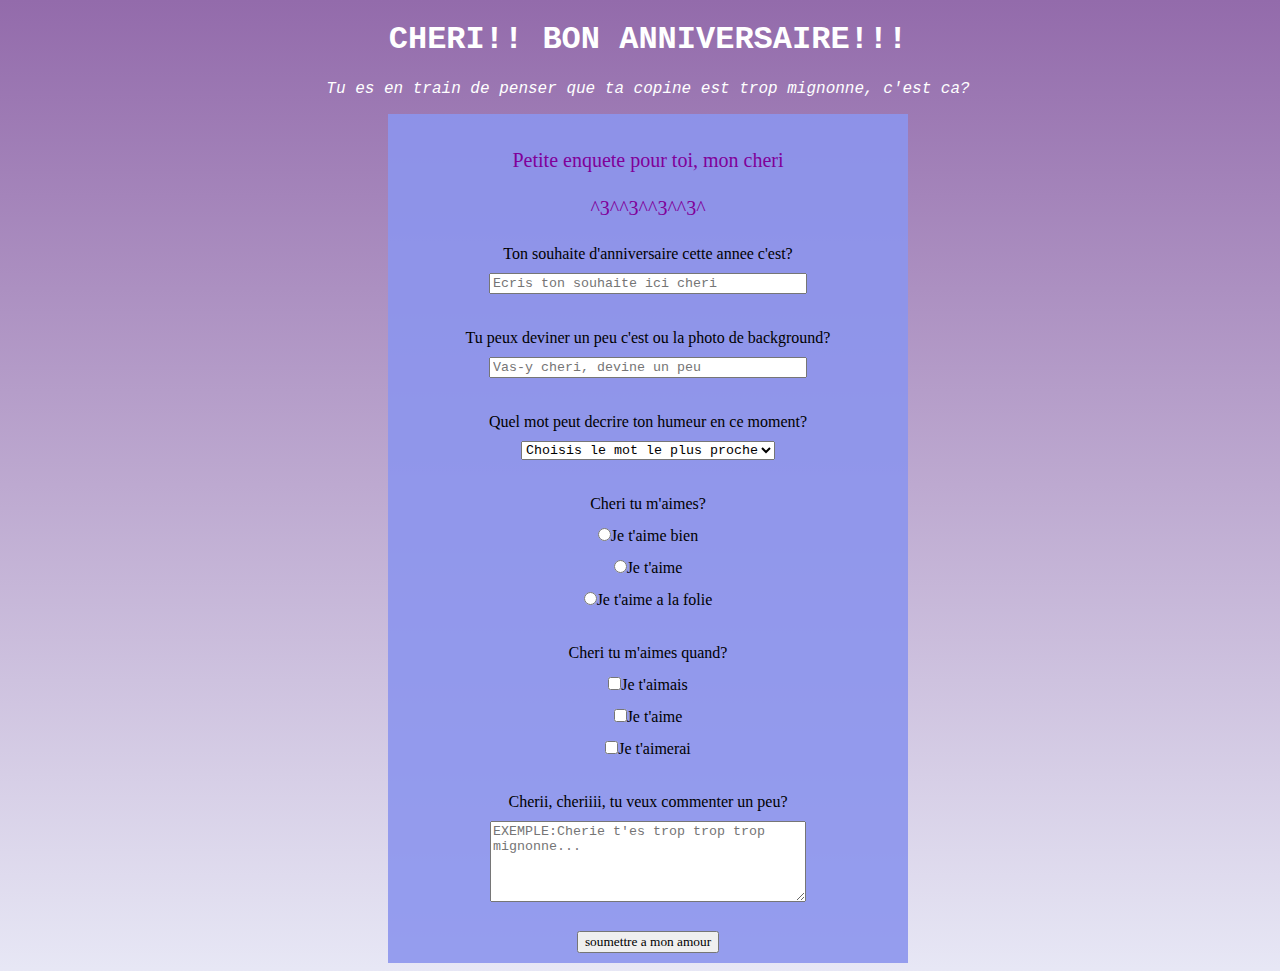
==== enquete.html @ 0966746a "Update enquete.html" ====
<!DOCTYPE html>
<html>
  <head>
    <link rel="stylesheet" href="styles.css" />
    <meta charset="utf-8">
    <meta name="viewport" content="width=device-width, initial-scale=1.0">
  </head>
  <body>
    <h1 id="title">CHERI!! BON ANNIVERSAIRE!!!</h1>
    <p id="description"><em>Tu es en train de penser que ta copine est trop mignonne, c'est ca?</em></p>
    <form id="survey-form">

  <label id="enquete">Petite enquete pour toi, mon cheri</label>
  <label id="kiss">^3^^3^^3^^3^</label>

<div>
  <label id="souhaite" for="souhaite">Ton souhaite d'anniversaire cette annee c'est? </label>
  <input class="input-textarea" id="input-souhaite" type="text" placeholder="Ecris ton souhaite ici cheri" required></input>
</div>

<div >
  <label id="devine" for="devine">Tu peux deviner un peu c'est ou la photo de background? </label>
  <input class="input-textarea" id="input-devine" type="text" placeholder="Vas-y cheri, devine un peu" required></input>
</div>

<div>
  <label id="mot-label" for="mot">Quel mot peut decrire ton humeur en ce moment?</label>
  <select id="dropdown" required>
  <option id="choisis" value="">Choisis le mot le plus proche</option>
  <option value="etonnant">Etonnant</option>
  <option value="impassible">Impassible</option>
  <option value="austere">Austere</option>
  <option value="autre">Autre</option>
  </select>
</div>

<div>
  <label id="recommend-label">Cheri tu m'aimes?</label>
  <label><input type="radio" name="recommandation-rate" class="input-rate" value="jetaimebien"/>Je t'aime bien</label>
  <label><input type="radio" name="recommandation-rate" class="input-rate" value="jetaime"/>Je t'aime</label>
  <label><input type="radio" name="recommandation-rate" class="input-rate" value="alafolie"/>Je t'aime a la folie</label>
</div>

<div>
  <label>Cheri tu m'aimes quand?</label>
  <label><input type="checkbox" name="improvement" class="input-improvement" value="aimais"/>Je t'aimais</label>
  <label><input type="checkbox" name="improvement" class="input-improvement" value="aime"/>Je t'aime</label>
<label><input type="checkbox" name="improvement" class="input-improvement" value="aimerai"/>Je t'aimerai</label>
</div>

<div id="commenter">
  <label>Cherii, cheriiii, tu veux commenter un peu?
    <textarea class="input-textarea" name="suggestion" rows="5" cols="60" placeholder="EXEMPLE:Cherie t'es trop trop trop mignonne..."></textarea>
  </label>  
</div>


<label>
  <input id="submit" type="submit" value="soumettre a mon amour"/>
</label>

    </form>
  </body>
</html>
---- styles.css ----
body {
  width: 100%;
  font-family: fantasy;
  background-image: linear-gradient(180deg,rgba(120, 70, 150, 0.8),rgba(136, 136, 206,0.2)),
    url(https://image.baidu.com/search/detail?ct=503316480&z=0&ipn=d&word=hohenzollern&step_word=&hs=0&pn=43&spn=0&di=7108135681917976577&pi=0&rn=1&tn=baiduimagedetail&is=0%2C0&istype=0&ie=utf-8&oe=utf-8&in=&cl=2&lm=-1&st=undefined&cs=1124115268%2C1767724193&os=4022362081%2C2594160883&simid=3385961314%2C458342962&adpicid=0&lpn=0&ln=451&fr=&fmq=1656987907196_R&fm=&ic=undefined&s=undefined&hd=undefined&latest=undefined&copyright=undefined&se=&sme=&tab=0&width=undefined&height=undefined&face=undefined&ist=&jit=&cg=&bdtype=0&oriquery=&objurl=https%3A%2F%2Fss0.baidu.com%2F-Po3dSag_xI4khGko9WTAnF6hhy%2Fbaike%2Fpic%2Fitem%2F4a36acaf2edda3cc9f7101c108e93901203f92be.jpg&fromurl=ippr_z2C%24qAzdH3FAzdH3Fkwthj_z%26e3Bkwt17_z%26e3Bv54AzdH3Ftpj4AzdH3F%25El%25lC%25bD%25E9%25BA%25Ab%25E0%25B9%25Ad%25E9%25BC%25Am%25Ec%25lF%25bE%25Ec%25Aa%25A8AzdH3Fc99dbad&gsm=2c&rpstart=0&rpnum=0&islist=&querylist=&nojc=undefined&dyTabStr=MCwzLDYsMSwyLDQsNSw3LDgsOQ%3D%3D);
  background-repeat: repeat-y;
}
  
h1,p {
  text-align: center;
  color:white;
  font-family: courier;
}
  
form {
  background-color:rgba(140,149,237,90%);
  padding:10px;
  text-align:center;
  max-width: 500px;
	min-width: 300px;
  margin: 0 auto;

}

label {
  display:block;
  margin:5px 0 0 0;

}
  
.input-text {
  width:300;
  display:block;
}
  
#kiss, #enquete {
  text-align: center;
  color:#800099;  
  font-size: 20px;
  padding:20px 0 0 0
}
  
.input-rate,.input-improvement {
  display:inline-block;
}

input, select, option, textarea {
  font-family:courier;
  margin: 10px 0 0 0;
  align-items: center;
}

.input-textarea {
  width: 100%;
  max-width: 310px;
	min-width: 200px;
}

div {
  padding:20px 0 10px 0 
}
  
#submit {
  font-family:fantasy;
}
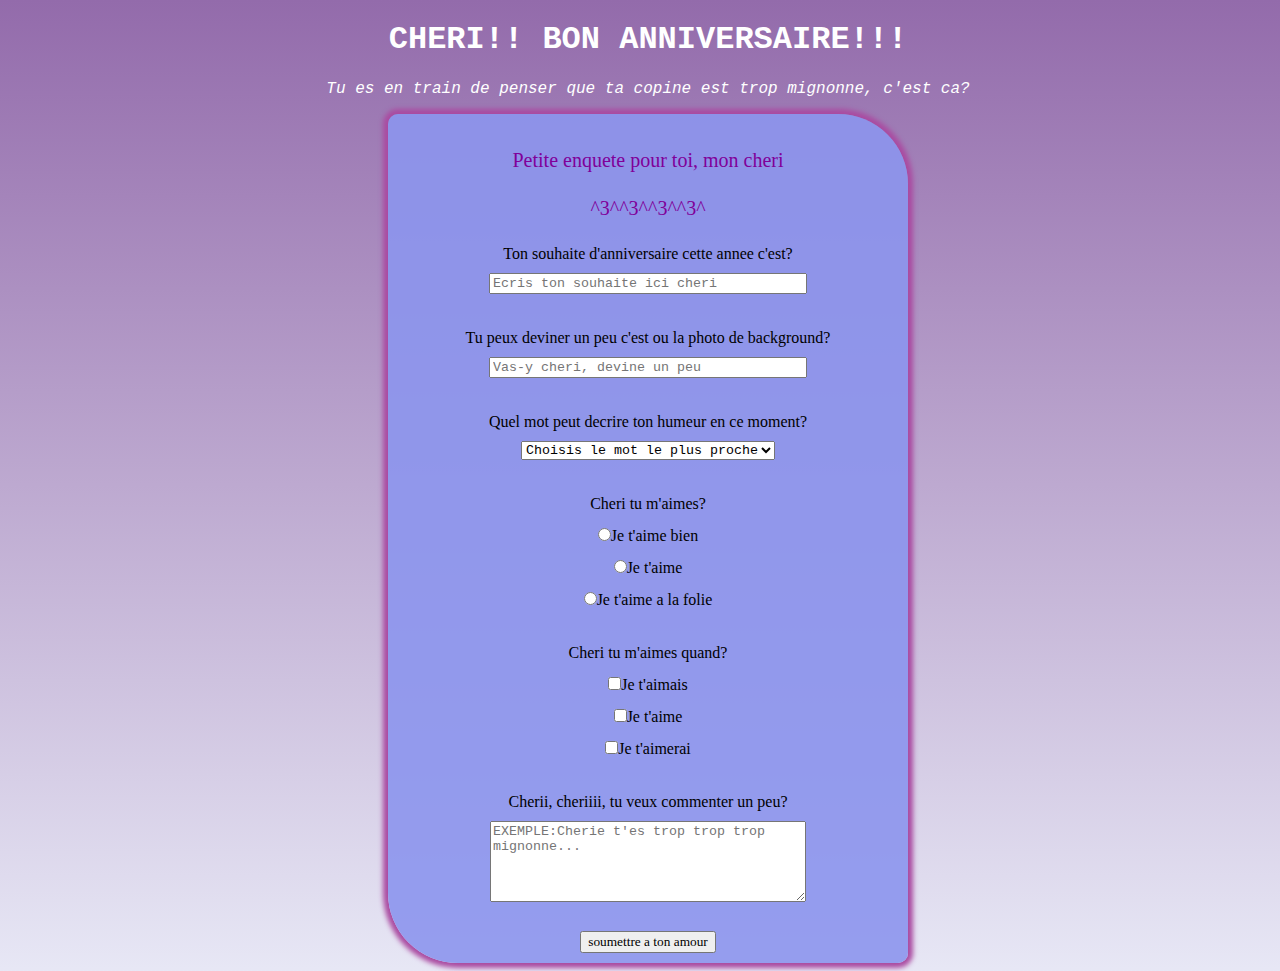
==== commit cbd29f1b: "Update enquete.html" ====
--- a/enquete.html
+++ b/enquete.html
@@ -56,7 +56,7 @@
 
 
 <label>
-  <input id="submit" type="submit" value="soumettre a mon amour"/>
+  <input id="submit" type="submit" value="soumettre a ton amour"/>
 </label>
 
     </form>
--- a/styles.css
+++ b/styles.css
@@ -2,8 +2,9 @@
   width: 100%;
   font-family: fantasy;
   background-image: linear-gradient(180deg,rgba(120, 70, 150, 0.8),rgba(136, 136, 206,0.2)),
-    url(https://image.baidu.com/search/detail?ct=503316480&z=0&ipn=d&word=hohenzollern&step_word=&hs=0&pn=43&spn=0&di=7108135681917976577&pi=0&rn=1&tn=baiduimagedetail&is=0%2C0&istype=0&ie=utf-8&oe=utf-8&in=&cl=2&lm=-1&st=undefined&cs=1124115268%2C1767724193&os=4022362081%2C2594160883&simid=3385961314%2C458342962&adpicid=0&lpn=0&ln=451&fr=&fmq=1656987907196_R&fm=&ic=undefined&s=undefined&hd=undefined&latest=undefined&copyright=undefined&se=&sme=&tab=0&width=undefined&height=undefined&face=undefined&ist=&jit=&cg=&bdtype=0&oriquery=&objurl=https%3A%2F%2Fss0.baidu.com%2F-Po3dSag_xI4khGko9WTAnF6hhy%2Fbaike%2Fpic%2Fitem%2F4a36acaf2edda3cc9f7101c108e93901203f92be.jpg&fromurl=ippr_z2C%24qAzdH3FAzdH3Fkwthj_z%26e3Bkwt17_z%26e3Bv54AzdH3Ftpj4AzdH3F%25El%25lC%25bD%25E9%25BA%25Ab%25E0%25B9%25Ad%25E9%25BC%25Am%25Ec%25lF%25bE%25Ec%25Aa%25A8AzdH3Fc99dbad&gsm=2c&rpstart=0&rpnum=0&islist=&querylist=&nojc=undefined&dyTabStr=MCwzLDYsMSwyLDQsNSw3LDgsOQ%3D%3D);
-  background-repeat: repeat-y;
+    url(https://drscdn.500px.org/photo/219181993/m%3D1170/v2?webp=true&sig=04d86014f0406800348b4ef93ab883c7ffd1864001b8ee3df93bf670caa554a2);
+	background-size: 100%;
+	background-repeat: repeat-y;
 }
   
 h1,p {
@@ -19,7 +20,8 @@
   max-width: 500px;
 	min-width: 300px;
   margin: 0 auto;
-
+  border-radius: 10px 70px 10px 70px;
+  box-shadow: 0 0 5px 5px #aa4ba1
 }
 
 label {
